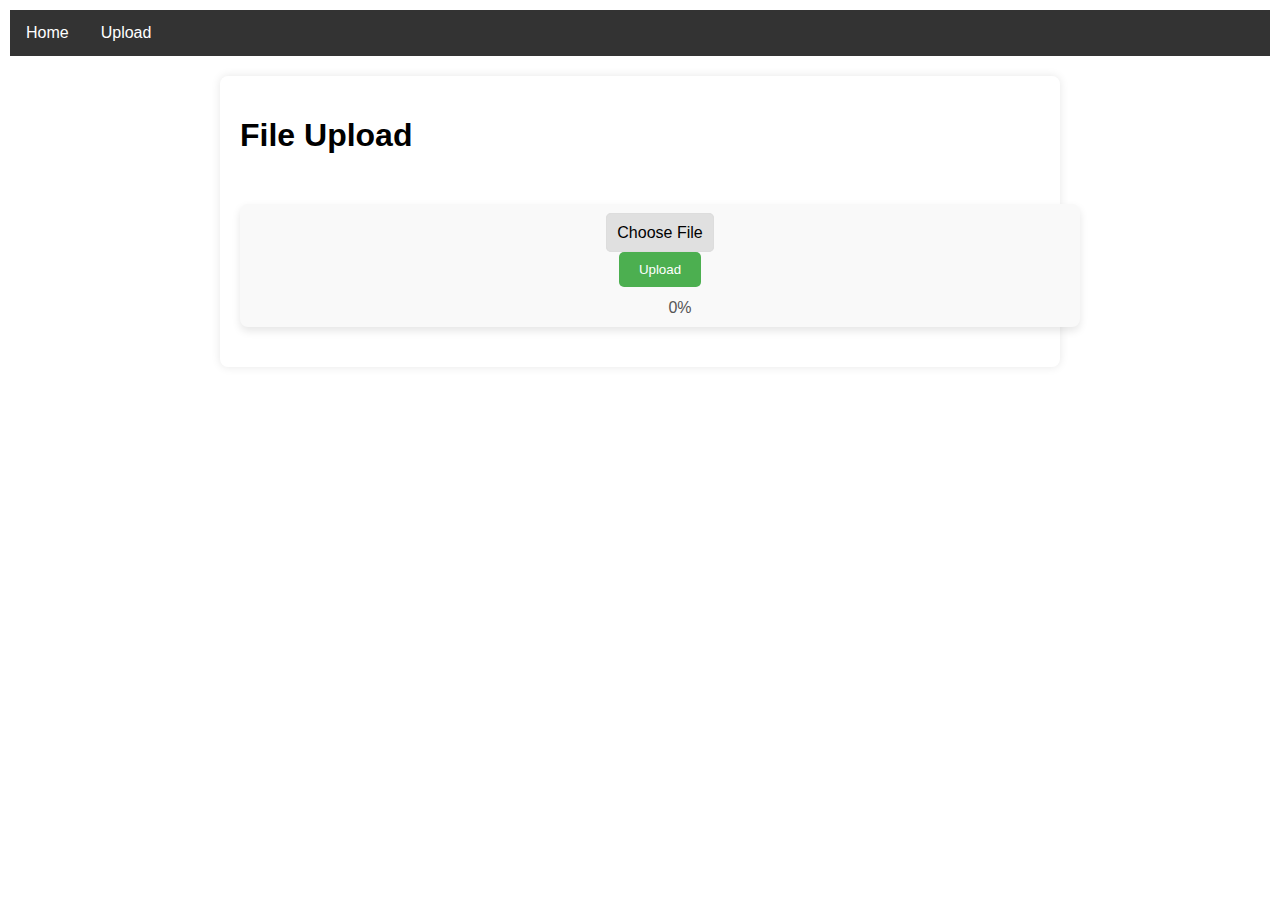
==== static/upload.html @ 320ec32b "chatbot-code" ====
<!-- <!DOCTYPE html>
<html lang="en">
<head>
    <meta charset="UTF-8">
    <meta name="viewport" content="width=device-width, initial-scale=1.0">
    <link rel="stylesheet" href="/static/upload.css">
    <title>FastAPI Web App - Upload</title>
</head>
<body>
    Navigation Bar
    <nav>
        <ul>
            <li><a href="/">Home</a></li>
            <li><a href="/upload">Upload</a></li>
        </ul>
    </nav>

    <div class="container">
        <h1>File Upload</h1>
        
        Upload Data
        <div class="upload-container">
            <label for="upload" class="file-label">Choose File</label>
            <form id="uploadForm" enctype="multipart/form-data">
                <input type="file" id="upload" name="files" accept=".pdf, .doc, .docx, .txt" multiple>
                <button type="button" onclick="uploadData()">Upload</button>
            </form>
            <div id="upload-message"></div>
            <div id="progress-container">
                <div id="progress-bar"></div>
                <div id="progress-text">0%</div>
            </div>
        </div>
    </div>

    <script src="/static/script.js"></script>
</body>
</html> -->


<!DOCTYPE html>
<html lang="en">
<head>
    <meta charset="UTF-8">
    <meta name="viewport" content="width=device-width, initial-scale=1.0">
    <link rel="stylesheet" href="/static/upload.css">
    <title>FastAPI Web App - Upload</title>
</head>
<body>
    <!-- Navigation Bar -->
    <nav>
        <ul>
            <li><a href="/">Home</a></li>
            <li><a href="/upload">Upload</a></li>
        </ul>
    </nav>

    <div class="container">
        <h1>File Upload</h1>
        
        <!-- Upload Form -->
        <div class="upload-container">
            <label for="upload" class="file-label">Choose File</label>
            <form id="uploadForm" enctype="multipart/form-data">
                <input type="file" id="upload" name="files" accept=".pdf, .doc, .docx, .txt" multiple>
                <button type="button" onclick="uploadData()">Upload</button>
            </form>
            <div id="upload-message"></div>

            <!-- Progress Bar -->
            <div id="progress-container">
                <div id="progress-bar"></div>
                <div id="progress-text">0%</div>
            </div>
        </div>
    </div>

    <script src="/static/script.js"></script>
</body>
</html>
---- static/upload.css ----
/* body {
    font-family: 'Arial', sans-serif;
    margin: 0;
    padding: 0;
    position: relative;
    min-height: 100vh;
}

nav {
    background-color: #333;
}

nav ul {
    list-style-type: none;
    margin: 0;
    padding: 0;
    overflow: hidden;
}

nav li {
    float: left;
}

nav a {
    display: block;
    color: white;
    text-align: center;
    padding: 14px 16px;
    text-decoration: none;
}

.container {
    max-width: 800px;
    margin: 20px auto;
}

.upload-container {
    width: 1000px;
    height: 100px;
    margin: 50px auto;
    text-align: center;
    position: relative;
    background-color: beige;
}

.file-label {
    cursor: pointer;
    padding: 10px;
    border: 1px solid #ddd;
    background-color: #f9f9f9;
}

#upload {
    display: none;
}

button {
    margin-top: 10px;
    width: 120px;
}

#upload-message {
    margin-top: 20px;
    font-weight: bold;
    color: #4caf50;
}

#progress-container {
    width: 100%;
    position: absolute;
    bottom: 10px;
}

#progress-bar {
    width: 0;
    height: 20px;
    background-color: #4caf50;
}

#progress-text {
    margin-top: 5px;
}  */


body {
    font-family: 'Arial', sans-serif;
    margin: 10px;
    padding: 0;
    position: relative;
    min-height: 100vh;
}

nav {
    background-color: #333;
}

nav ul {
    list-style-type: none;
    margin: 0;
    padding: 0;
    overflow: hidden;
}

nav li {
    float: left;
}

nav a {
    display: block;
    color: white;
    text-align: center;
    padding: 14px 16px;
    text-decoration: none;
}

.container {
    max-width: 800px;
    margin: 20px auto;
    padding: 20px;
    background-color: #fff;
    border-radius: 8px;
    box-shadow: 0 0 10px rgba(0, 0, 0, 0.1);
}

.upload-container {
    width: 100%;
    max-width: 800px;
    margin: 50px auto 20px;
    text-align: center;
    position: relative;
    background-color: #f9f9f9;
    padding: 20px;
    border-radius: 8px;
    box-shadow: 0 4px 8px rgba(0, 0, 0, 0.1);
}

.file-label {
    cursor: pointer;
    padding: 10px;
    border: 1px solid #ddd;
    background-color: #e0e0e0;
    border-radius: 5px;
    transition: background-color 0.3s;
}

.file-label:hover {
    background-color: #ccc;
}

#upload {
    display: none;
}

button {
    margin-top: 10px;
    padding: 10px 20px;
    background-color: #4caf50;
    color: #fff;
    border: none;
    border-radius: 5px;
    cursor: pointer;
    transition: background-color 0.3s;
}

button:hover {
    background-color: #45a049;
}

#upload-message {
    margin-top: 20px;
    font-weight: bold;
    color: #4caf50;
}

#progress-container {
    margin-top: 20px;
    width: 100%;
    position: absolute;
    bottom: 10px;
}

#progress-bar {
    width: 0;
    height: 20px;
    background-color: #4caf50;
    border-radius: 5px;
}

#progress-text {
    margin-top: 5px;
    color: #555;
}
---- static/upload.css ----
/* body {
    font-family: 'Arial', sans-serif;
    margin: 0;
    padding: 0;
    position: relative;
    min-height: 100vh;
}

nav {
    background-color: #333;
}

nav ul {
    list-style-type: none;
    margin: 0;
    padding: 0;
    overflow: hidden;
}

nav li {
    float: left;
}

nav a {
    display: block;
    color: white;
    text-align: center;
    padding: 14px 16px;
    text-decoration: none;
}

.container {
    max-width: 800px;
    margin: 20px auto;
}

.upload-container {
    width: 1000px;
    height: 100px;
    margin: 50px auto;
    text-align: center;
    position: relative;
    background-color: beige;
}

.file-label {
    cursor: pointer;
    padding: 10px;
    border: 1px solid #ddd;
    background-color: #f9f9f9;
}

#upload {
    display: none;
}

button {
    margin-top: 10px;
    width: 120px;
}

#upload-message {
    margin-top: 20px;
    font-weight: bold;
    color: #4caf50;
}

#progress-container {
    width: 100%;
    position: absolute;
    bottom: 10px;
}

#progress-bar {
    width: 0;
    height: 20px;
    background-color: #4caf50;
}

#progress-text {
    margin-top: 5px;
}  */


body {
    font-family: 'Arial', sans-serif;
    margin: 10px;
    padding: 0;
    position: relative;
    min-height: 100vh;
}

nav {
    background-color: #333;
}

nav ul {
    list-style-type: none;
    margin: 0;
    padding: 0;
    overflow: hidden;
}

nav li {
    float: left;
}

nav a {
    display: block;
    color: white;
    text-align: center;
    padding: 14px 16px;
    text-decoration: none;
}

.container {
    max-width: 800px;
    margin: 20px auto;
    padding: 20px;
    background-color: #fff;
    border-radius: 8px;
    box-shadow: 0 0 10px rgba(0, 0, 0, 0.1);
}

.upload-container {
    width: 100%;
    max-width: 800px;
    margin: 50px auto 20px;
    text-align: center;
    position: relative;
    background-color: #f9f9f9;
    padding: 20px;
    border-radius: 8px;
    box-shadow: 0 4px 8px rgba(0, 0, 0, 0.1);
}

.file-label {
    cursor: pointer;
    padding: 10px;
    border: 1px solid #ddd;
    background-color: #e0e0e0;
    border-radius: 5px;
    transition: background-color 0.3s;
}

.file-label:hover {
    background-color: #ccc;
}

#upload {
    display: none;
}

button {
    margin-top: 10px;
    padding: 10px 20px;
    background-color: #4caf50;
    color: #fff;
    border: none;
    border-radius: 5px;
    cursor: pointer;
    transition: background-color 0.3s;
}

button:hover {
    background-color: #45a049;
}

#upload-message {
    margin-top: 20px;
    font-weight: bold;
    color: #4caf50;
}

#progress-container {
    margin-top: 20px;
    width: 100%;
    position: absolute;
    bottom: 10px;
}

#progress-bar {
    width: 0;
    height: 20px;
    background-color: #4caf50;
    border-radius: 5px;
}

#progress-text {
    margin-top: 5px;
    color: #555;
}
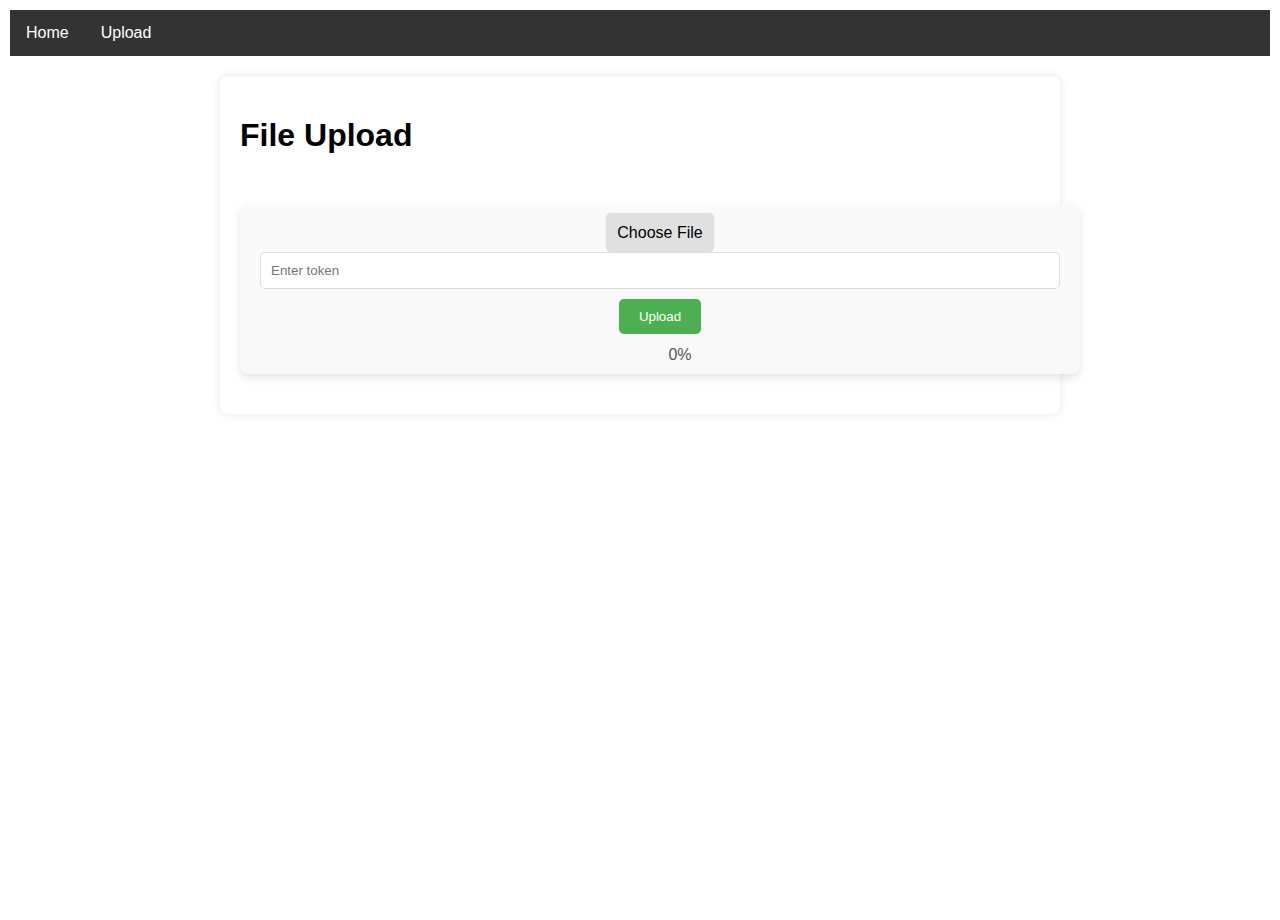
==== commit 88b30ace: "authentication added" ====
--- a/static/upload.html
+++ b/static/upload.html
@@ -38,6 +38,47 @@
 </html> -->
 
 
+<!-- <!DOCTYPE html>
+<html lang="en">
+<head>
+    <meta charset="UTF-8">
+    <meta name="viewport" content="width=device-width, initial-scale=1.0">
+    <link rel="stylesheet" href="/static/upload.css">
+    <title>FastAPI Web App - Upload</title>
+</head>
+<body>
+    Navigation Bar
+    <nav>
+        <ul>
+            <li><a href="/">Home</a></li>
+            <li><a href="/upload">Upload</a></li>
+        </ul>
+    </nav>
+
+    <div class="container">
+        <h1>File Upload</h1>
+        
+        Upload Form
+        <div class="upload-container">
+            <label for="upload" class="file-label">Choose File</label>
+            <form id="uploadForm" enctype="multipart/form-data">
+                <input type="file" id="upload" name="files" accept=".pdf, .doc, .docx, .txt" multiple>
+                <button type="button" onclick="uploadData()">Upload</button>
+            </form>
+            <div id="upload-message"></div>
+
+            Progress Bar
+            <div id="progress-container">
+                <div id="progress-bar"></div>
+                <div id="progress-text">0%</div>
+            </div>
+        </div>
+    </div>
+
+    <script src="/static/script.js"></script>
+</body>
+</html> -->
+
 <!DOCTYPE html>
 <html lang="en">
 <head>
@@ -63,6 +104,8 @@
             <label for="upload" class="file-label">Choose File</label>
             <form id="uploadForm" enctype="multipart/form-data">
                 <input type="file" id="upload" name="files" accept=".pdf, .doc, .docx, .txt" multiple>
+                <!-- Add Token Input Field -->
+                <input type="text" id="token" name="token" placeholder="Enter token">
                 <button type="button" onclick="uploadData()">Upload</button>
             </form>
             <div id="upload-message"></div>
--- a/static/upload.css
+++ b/static/upload.css
@@ -82,7 +82,7 @@
 }  */
 
 
-body {
+/* body {
     font-family: 'Arial', sans-serif;
     margin: 10px;
     padding: 0;
@@ -189,5 +189,128 @@
 #progress-text {
     margin-top: 5px;
     color: #555;
-}
-
+} */
+
+body {
+    font-family: 'Arial', sans-serif;
+    margin: 10px;
+    padding: 0;
+    position: relative;
+    min-height: 100vh;
+}
+
+nav {
+    background-color: #333;
+}
+
+nav ul {
+    list-style-type: none;
+    margin: 0;
+    padding: 0;
+    overflow: hidden;
+}
+
+nav li {
+    float: left;
+}
+
+nav a {
+    display: block;
+    color: white;
+    text-align: center;
+    padding: 14px 16px;
+    text-decoration: none;
+}
+
+.container {
+    max-width: 800px;
+    margin: 20px auto;
+    padding: 20px;
+    background-color: #fff;
+    border-radius: 8px;
+    box-shadow: 0 0 10px rgba(0, 0, 0, 0.1);
+}
+
+.upload-container {
+    width: 100%;
+    max-width: 800px;
+    margin: 50px auto 20px;
+    text-align: center;
+    position: relative;
+    background-color: #f9f9f9;
+    padding: 20px;
+    border-radius: 8px;
+    box-shadow: 0 4px 8px rgba(0, 0, 0, 0.1);
+}
+
+.file-label {
+    cursor: pointer;
+    padding: 10px;
+    border: 1px solid #ddd;
+    background-color: #e0e0e0;
+    border-radius: 5px;
+    transition: background-color 0.3s;
+}
+
+.file-label:hover {
+    background-color: #ccc;
+}
+
+#upload {
+    display: none;
+}
+
+button {
+    margin-top: 10px;
+    padding: 10px 20px;
+    background-color: #4caf50;
+    color: #fff;
+    border: none;
+    border-radius: 5px;
+    cursor: pointer;
+    transition: background-color 0.3s;
+}
+
+button:hover {
+    background-color: #45a049;
+}
+
+#upload-message {
+    margin-top: 20px;
+    font-weight: bold;
+    color: #4caf50;
+}
+
+#progress-container {
+    margin-top: 20px;
+    width: 100%;
+    position: absolute;
+    bottom: 10px;
+}
+
+#progress-bar {
+    width: 0;
+    height: 20px;
+    background-color: #4caf50;
+    border-radius: 5px;
+}
+
+#progress-text {
+    margin-top: 5px;
+    color: #555;
+}
+
+/* New styles for token input */
+#token {
+    margin-top: 10px;
+    padding: 10px;
+    width: 100%;
+    box-sizing: border-box;
+    border: 1px solid #ddd;
+    border-radius: 5px;
+    transition: border-color 0.3s;
+}
+
+#token:focus {
+    border-color: #4caf50;
+}
--- a/static/upload.css
+++ b/static/upload.css
@@ -82,7 +82,7 @@
 }  */
 
 
-body {
+/* body {
     font-family: 'Arial', sans-serif;
     margin: 10px;
     padding: 0;
@@ -189,5 +189,128 @@
 #progress-text {
     margin-top: 5px;
     color: #555;
-}
-
+} */
+
+body {
+    font-family: 'Arial', sans-serif;
+    margin: 10px;
+    padding: 0;
+    position: relative;
+    min-height: 100vh;
+}
+
+nav {
+    background-color: #333;
+}
+
+nav ul {
+    list-style-type: none;
+    margin: 0;
+    padding: 0;
+    overflow: hidden;
+}
+
+nav li {
+    float: left;
+}
+
+nav a {
+    display: block;
+    color: white;
+    text-align: center;
+    padding: 14px 16px;
+    text-decoration: none;
+}
+
+.container {
+    max-width: 800px;
+    margin: 20px auto;
+    padding: 20px;
+    background-color: #fff;
+    border-radius: 8px;
+    box-shadow: 0 0 10px rgba(0, 0, 0, 0.1);
+}
+
+.upload-container {
+    width: 100%;
+    max-width: 800px;
+    margin: 50px auto 20px;
+    text-align: center;
+    position: relative;
+    background-color: #f9f9f9;
+    padding: 20px;
+    border-radius: 8px;
+    box-shadow: 0 4px 8px rgba(0, 0, 0, 0.1);
+}
+
+.file-label {
+    cursor: pointer;
+    padding: 10px;
+    border: 1px solid #ddd;
+    background-color: #e0e0e0;
+    border-radius: 5px;
+    transition: background-color 0.3s;
+}
+
+.file-label:hover {
+    background-color: #ccc;
+}
+
+#upload {
+    display: none;
+}
+
+button {
+    margin-top: 10px;
+    padding: 10px 20px;
+    background-color: #4caf50;
+    color: #fff;
+    border: none;
+    border-radius: 5px;
+    cursor: pointer;
+    transition: background-color 0.3s;
+}
+
+button:hover {
+    background-color: #45a049;
+}
+
+#upload-message {
+    margin-top: 20px;
+    font-weight: bold;
+    color: #4caf50;
+}
+
+#progress-container {
+    margin-top: 20px;
+    width: 100%;
+    position: absolute;
+    bottom: 10px;
+}
+
+#progress-bar {
+    width: 0;
+    height: 20px;
+    background-color: #4caf50;
+    border-radius: 5px;
+}
+
+#progress-text {
+    margin-top: 5px;
+    color: #555;
+}
+
+/* New styles for token input */
+#token {
+    margin-top: 10px;
+    padding: 10px;
+    width: 100%;
+    box-sizing: border-box;
+    border: 1px solid #ddd;
+    border-radius: 5px;
+    transition: border-color 0.3s;
+}
+
+#token:focus {
+    border-color: #4caf50;
+}
--- a/static/upload.css
+++ b/static/upload.css
@@ -82,7 +82,7 @@
 }  */
 
 
-body {
+/* body {
     font-family: 'Arial', sans-serif;
     margin: 10px;
     padding: 0;
@@ -189,5 +189,128 @@
 #progress-text {
     margin-top: 5px;
     color: #555;
-}
-
+} */
+
+body {
+    font-family: 'Arial', sans-serif;
+    margin: 10px;
+    padding: 0;
+    position: relative;
+    min-height: 100vh;
+}
+
+nav {
+    background-color: #333;
+}
+
+nav ul {
+    list-style-type: none;
+    margin: 0;
+    padding: 0;
+    overflow: hidden;
+}
+
+nav li {
+    float: left;
+}
+
+nav a {
+    display: block;
+    color: white;
+    text-align: center;
+    padding: 14px 16px;
+    text-decoration: none;
+}
+
+.container {
+    max-width: 800px;
+    margin: 20px auto;
+    padding: 20px;
+    background-color: #fff;
+    border-radius: 8px;
+    box-shadow: 0 0 10px rgba(0, 0, 0, 0.1);
+}
+
+.upload-container {
+    width: 100%;
+    max-width: 800px;
+    margin: 50px auto 20px;
+    text-align: center;
+    position: relative;
+    background-color: #f9f9f9;
+    padding: 20px;
+    border-radius: 8px;
+    box-shadow: 0 4px 8px rgba(0, 0, 0, 0.1);
+}
+
+.file-label {
+    cursor: pointer;
+    padding: 10px;
+    border: 1px solid #ddd;
+    background-color: #e0e0e0;
+    border-radius: 5px;
+    transition: background-color 0.3s;
+}
+
+.file-label:hover {
+    background-color: #ccc;
+}
+
+#upload {
+    display: none;
+}
+
+button {
+    margin-top: 10px;
+    padding: 10px 20px;
+    background-color: #4caf50;
+    color: #fff;
+    border: none;
+    border-radius: 5px;
+    cursor: pointer;
+    transition: background-color 0.3s;
+}
+
+button:hover {
+    background-color: #45a049;
+}
+
+#upload-message {
+    margin-top: 20px;
+    font-weight: bold;
+    color: #4caf50;
+}
+
+#progress-container {
+    margin-top: 20px;
+    width: 100%;
+    position: absolute;
+    bottom: 10px;
+}
+
+#progress-bar {
+    width: 0;
+    height: 20px;
+    background-color: #4caf50;
+    border-radius: 5px;
+}
+
+#progress-text {
+    margin-top: 5px;
+    color: #555;
+}
+
+/* New styles for token input */
+#token {
+    margin-top: 10px;
+    padding: 10px;
+    width: 100%;
+    box-sizing: border-box;
+    border: 1px solid #ddd;
+    border-radius: 5px;
+    transition: border-color 0.3s;
+}
+
+#token:focus {
+    border-color: #4caf50;
+}
